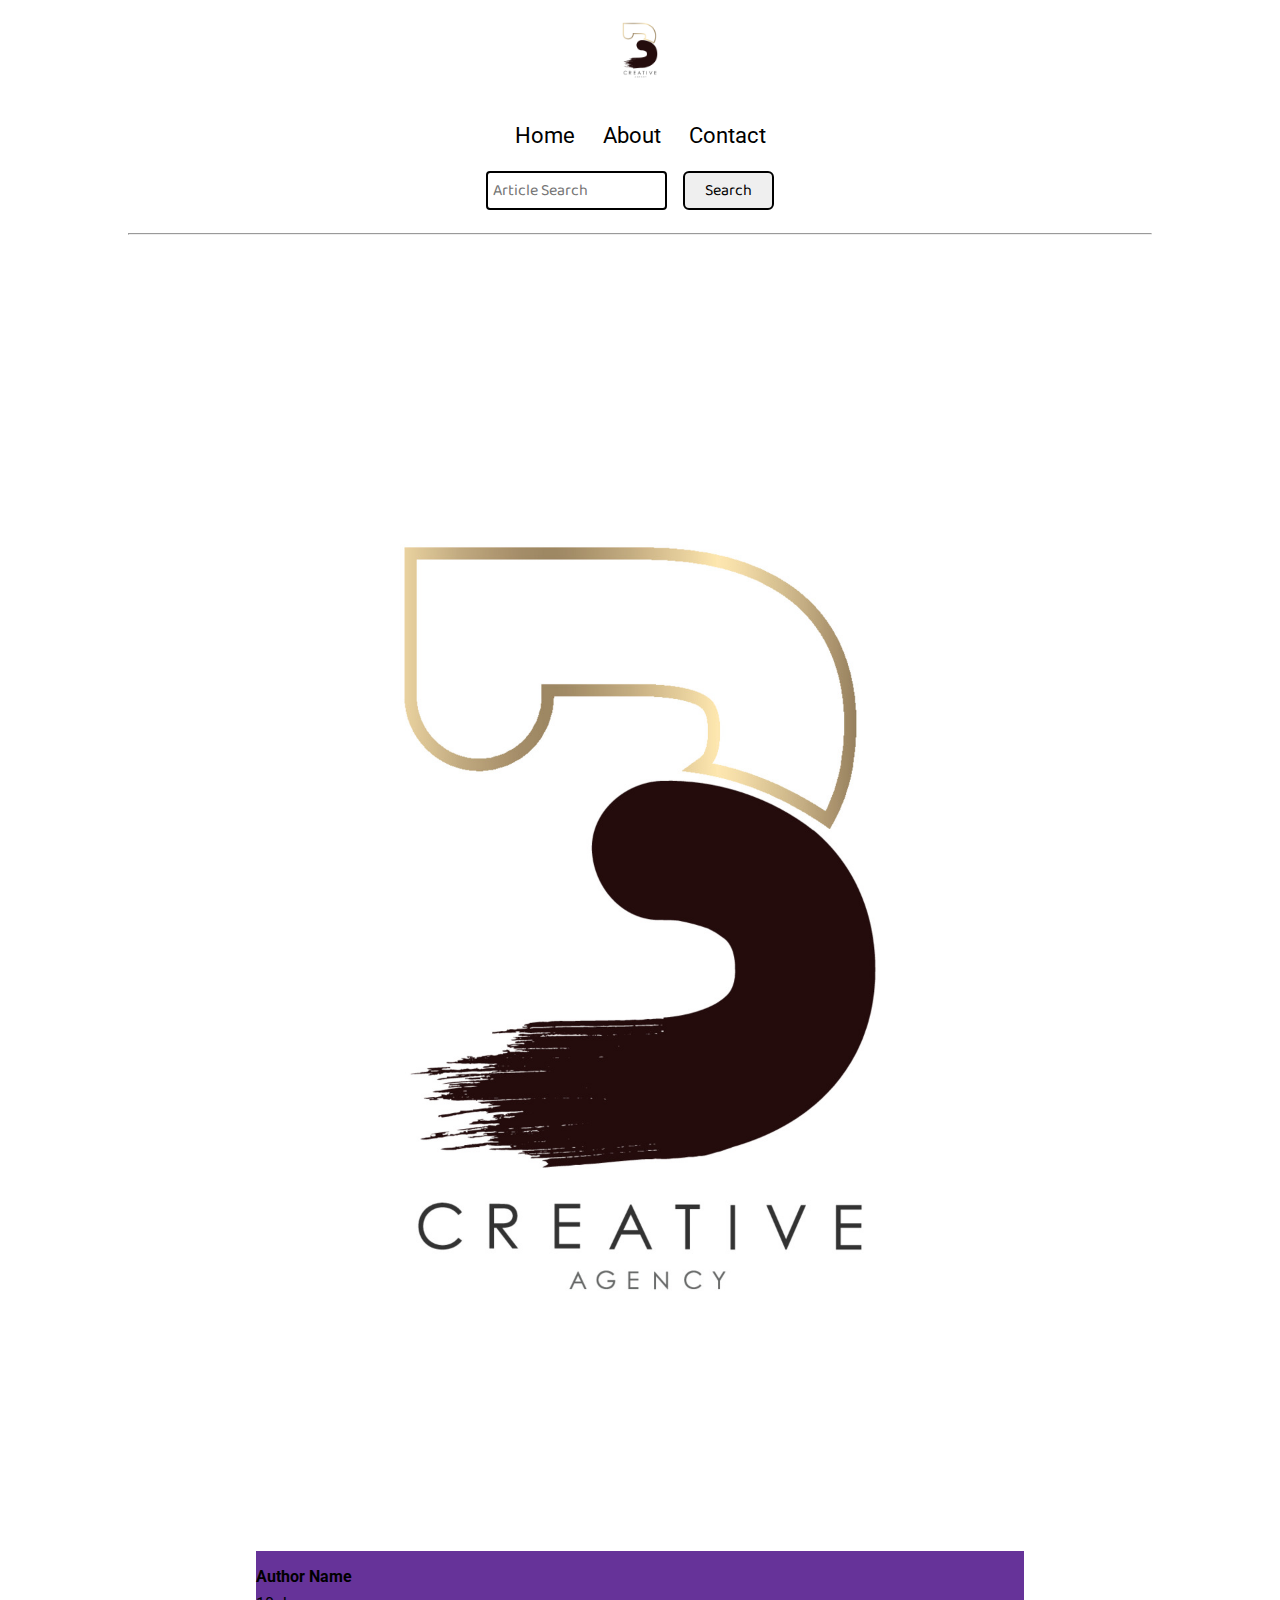
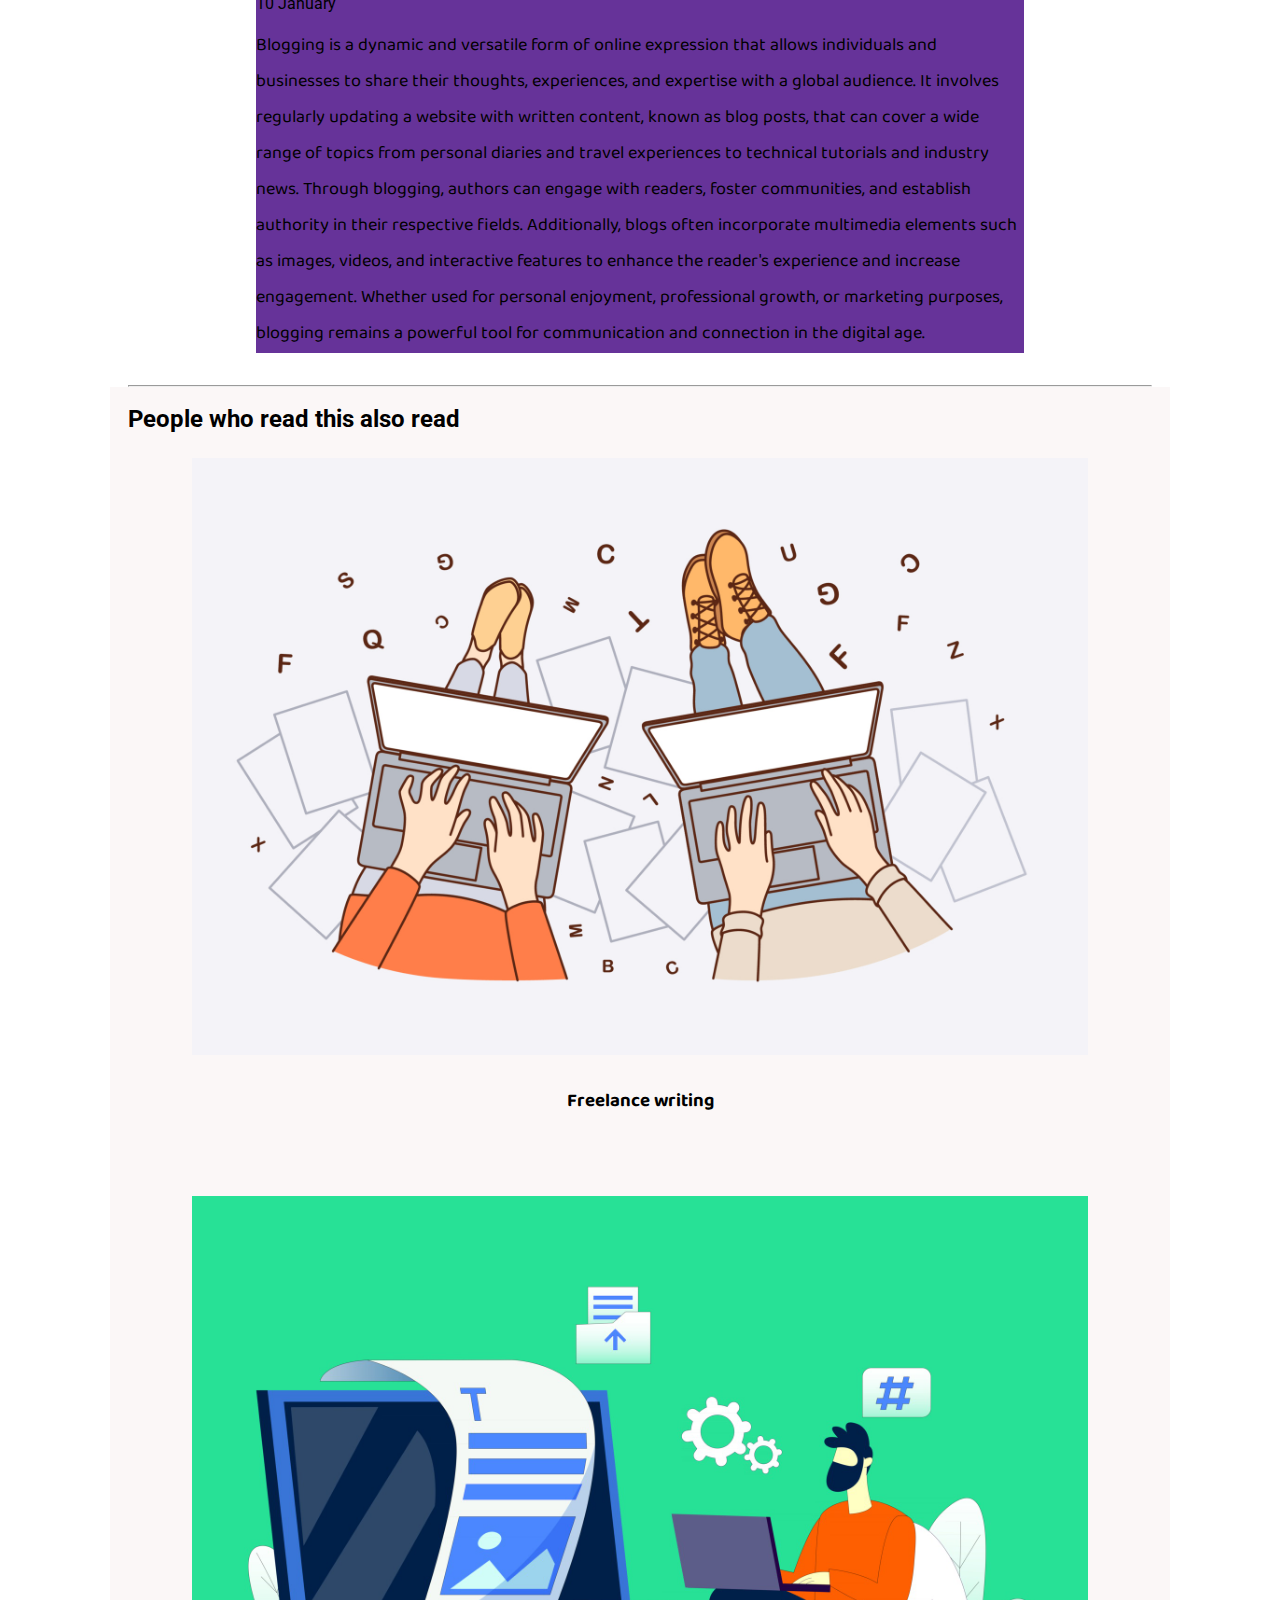
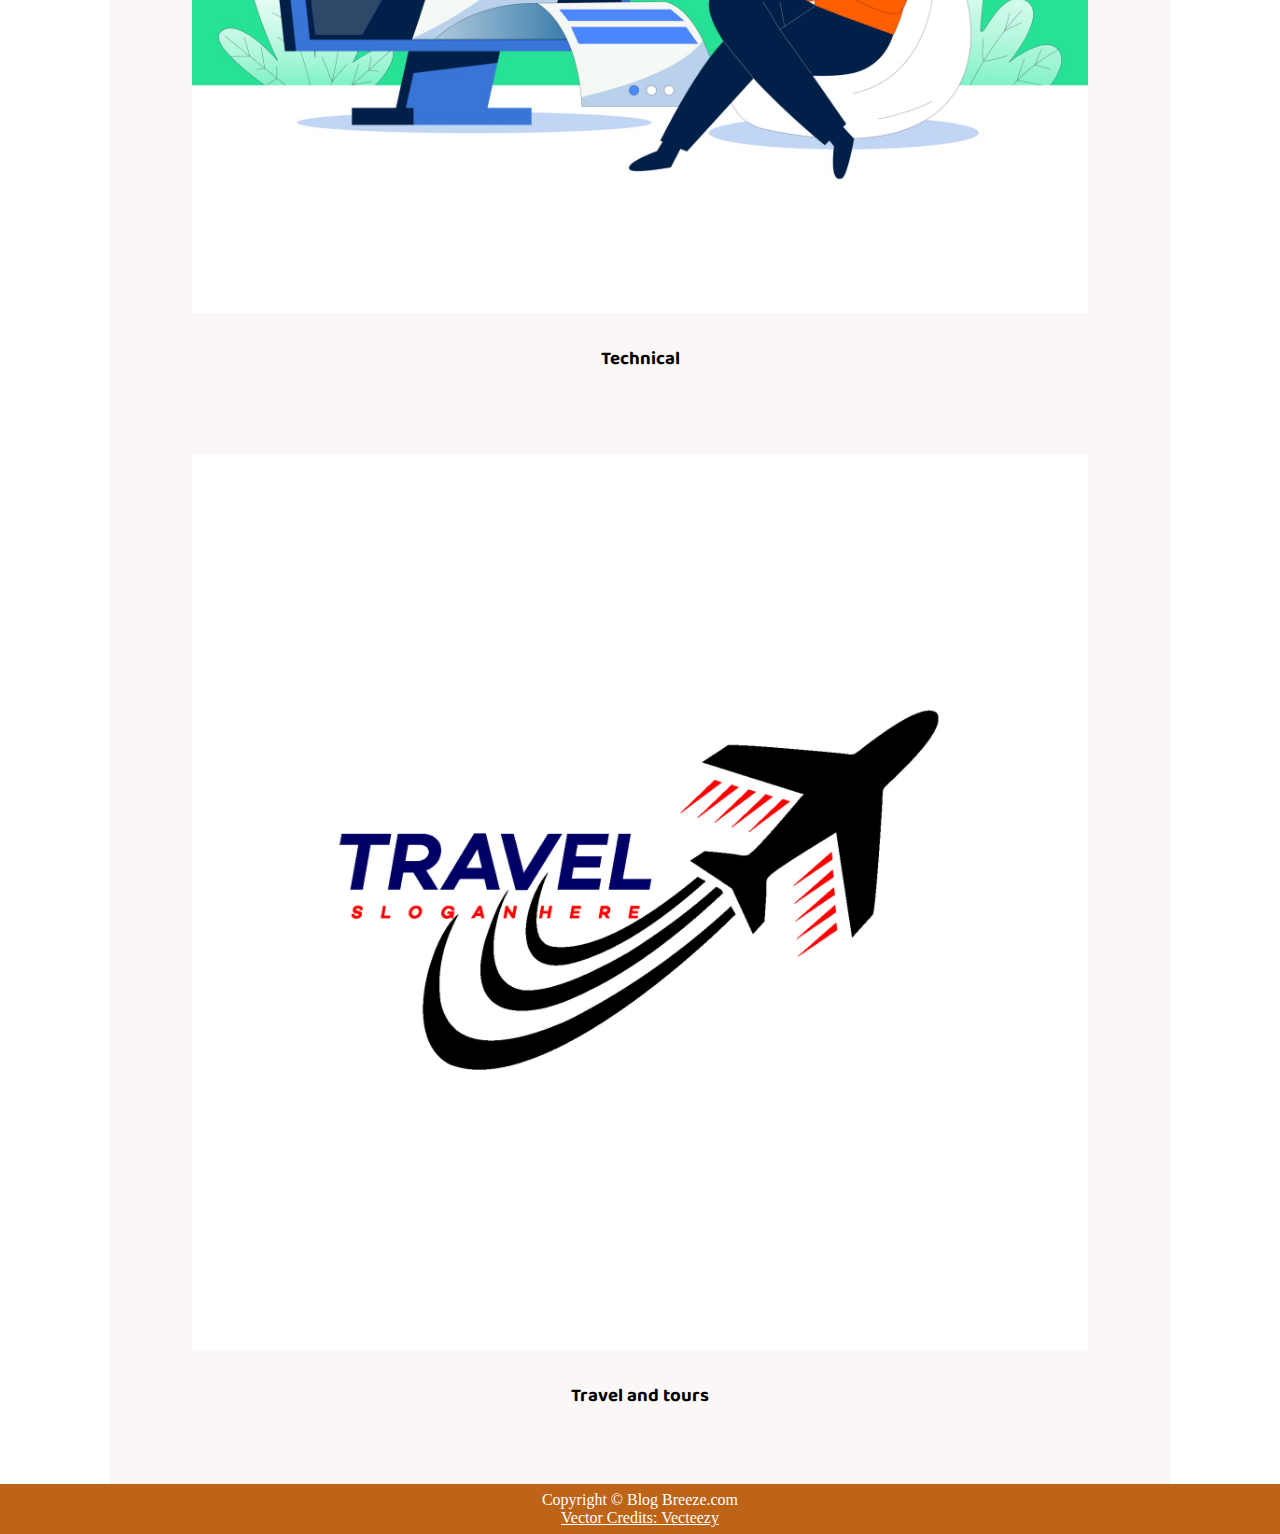
==== Blog platform/blogpost.html @ 7afa471f "Add files via upload" ====
<!DOCTYPE html>
<html lang="en">

<head>
    <meta charset="UTF-8">
    <meta name="viewport" content="width=device-width, initial-scale=1.0">

    <link rel="stylesheet" href="css/style.css">

    <link rel="stylesheet" href="css/blogpost.css">

    <link rel="stylesheet" href="css/mobile.css">

    <title>Blog Breeze</title>
</head>

<body>
    <nav class="navigation max-width-1 m-auto">
        <div class="nav-left">
            <a href="/">

                <span><img src="img/logo.svg.jpg" width="94px" alt=""></span>

            </a>
            <ul>
                <li><a href="/">Home</a></li>

                <li><a href="#">About</a></li>

                <li><a href="/contact.html">Contact</a></li>

            </ul>
        </div>
        <div class="nav-right">
            <form action="/search.html" method="get">
                <input class="form-input" type="text" name="query" placeholder="Article Search">
                <button class="btn">Search</button>
            </form>

        </div>

    </nav>
    <div class="max-width-1 m-auto">
        <hr>
    </div>
    <div class="post-img">
        <img src="img/logo.svg.jpg" alt="">

    </div>
    <div class="m-auto blogpost-post-content max-width-2 m-auto my-2">
        <h1 class="font1"> </h1>
        <div class="blogpost-meta">
            <div class="author-info">
                <div>
                    <b>
                        Author Name
                    </b>
                </div>
                <div>10 January</div>
            </div>

        </div>
        <p class="font1"> Blogging is a dynamic and versatile form of online expression that allows individuals and
            businesses to share their thoughts, experiences, and expertise with a global audience. It involves regularly
            updating a website with written content, known as blog posts, that can cover a wide range of topics from
            personal diaries and travel experiences to technical tutorials and industry news. Through blogging, authors
            can engage with readers, foster communities, and establish authority in their respective fields.
            Additionally, blogs often incorporate multimedia elements such as images, videos, and interactive features
            to enhance the reader's experience and increase engagement. Whether used for personal enjoyment,
            professional growth, or marketing purposes, blogging remains a powerful tool for communication and
            connection in the digital age.</p>
    </div>

    <div class="max-width-1 m-auto">
        <hr>
    </div>
    <div class="home-articles max-width-1 m-auto font2">
        <h2>People who read this also read</h2>
        <div class="row">


            <div class="home-article more-post">
                <div class="home-article-img">
                    <img src="img/freelance.svg.jpg" alt="article">

                </div>
                <div class="home-article-content font1 center">
                    <a href="/blogpost.html">
                        <h3>Freelance writing</h3>
                    </a>
                </div>
            </div>
            <div class="home-article more-post">
                <div class="home-article-img">
                    <img src="img/tech.svg.jpg" alt="article">

                </div>
                <div class="home-article-content font1 center">
                    <a href="/blogpost.html">
                        <h3>Technical</h3>
                    </a>
                </div>
            </div>
            <div class="home-article more-post">
                <div class="home-article-img">
                    <img src="img/travel.svg.jpg" alt="article">

                </div>
                <div class="home-article-content font1 center">
                    <a href="/blogpost.html">
                        <h3>Travel and tours</h3>
                    </a>


                </div>
            </div>

        </div>
    </div>

    <div class="footer">
        <p>Copyright &copy; Blog Breeze.com </p>
        <a href="https://www.vecteezy.com/free-vector/typewriter">Vector Credits: Vecteezy</a>

    </div>
    <script src="script.js"></script>
</body>

</html>
---- Blog platform/css/style.css ----
@import url("https://fonts.googleapis.com/css2?family=Roboto&display=swap");
@import url("https://fonts.googleapis.com/css2?family=Baloo+Bhaina+2:wght@500&display=swap");


* {
    margin: 0;
    padding: 0;
}

.navigation {
    margin-top: 25px;
    font-family: var(--font1);
    /* height: 74px;  */
    display: flex;
    justify-content: space-between;
    align-items: center;
}

.nav-left {
    display: flex;
}

.nav-left span {
    font-size: 35px;
    padding-top: 10px;
}

.nav-left ul {
    display: flex;
    align-items: center;
    margin: 0 77px;
    font-size: 22px;
    padding-bottom: 23px;
}

.nav-left ul li {
    list-style: none;
    margin: 0 14px;
    font-family: var(--font2);
    transition: all 0.3s ease-in-out;
}

.nav-left ul li a {
    text-decoration: none;
    color: black;
}

.nav-left ul li a:hover {
    color: var(--main-bg-color);
    font-weight: bolder;
}

.content {
    height: 100%;
    display: flex;
    margin-top: 32px;
    padding: 9px;
    position: relative;
}

.content::after {
    content: "";
    background-image: url("../img/11.svg");
    position: absolute;
    width: 100%;
    height: inherit;
    opacity: 0.15;
    border-radius: 12px;
}

.content-left {
    font-family: var(--font1);
    display: flex;
    flex-direction: column;
    justify-content: center;
    padding: 49px;
    z-index: 1;
}

.content-right {
    display: flex;
    align-items: center;
    justify-content: center;
}

.content-right img {
    height: 355px;
    border: 2px solid black;
    border-radius: 200px;
}

.home-articles {
    padding: 18px;
    background-color: rgb(248, 239, 239, 0.5);
    margin-top: 23px;
    position: relative;
}

.year-box {
    position: absolute;
    right: 0px;
    top: 100px;
    width: 234px;
    height: 255px;
    font-size: 18px;
}

.year-box div {
    margin: 12px 0px;
}

.home-article {
    display: flex;
    margin: 25px;
}

.home-article img {
    width: 300px;
}

.home-article-content {
    align-self: center;
    padding: 25px;
}

.home-article-content a {
    text-decoration: none;
    color: black;
}

.comments-section {
    margin-top: 1rem;
}

.comments-section h3 {
    margin-top: 0;
}

.comment-input {
    width: 100%;
    padding: 0.5rem;
    margin-bottom: 0.5rem;
}

.comment-btn {
    padding: 0.5rem 1rem;
    background-color: #333;
    color: #fff;
    border: none;
    cursor: pointer;
}

.comment-btn:hover {
    background-color: #555;
}

.footer {
    height: 50px;
    background-color: var(--main-bg-color);
    display: flex;
    align-items: center;
    justify-content: center;
    color: white;
    flex-direction: column;
}

.footer a {
    color: white;
}




:root {
    --main-bg-color: #bd6418;
    --font1: "Baloo Bhaina 2", cursive;
    --font2: "Roboto", sans-serif;
}

.center {
    text-align: center
}

.font1 {
    font-family: var(--font1);
}

.font2 {
    font-family: var(--font2);
}

.max-width-1 {
    max-width: 80vw;
}

.max-width-2 {
    max-width: 60vw;
}

.m-auto {
    margin: auto;
}

.mx-1 {
    margin-left: 23px;
    margin-right: 23px;
}

.my-2 {
    margin-top: 32px;
    margin-bottom: 32px;
}

.btn {
    padding: 0px 20px;
    padding-top: 3px;
    border: 2px solid black;
    border-radius: 6px;
    font-family: var(--font1);
    font-size: 16px;
    cursor: pointer;
    transition: all 0.3s ease-in-out;
}

.btn:hover {
    color: white;
    background: var(--main-bg-color);
}

.form-input {
    padding: 0px 5px;
    padding-top: 3px;
    font-size: 16px;
    border: 2px solid black;
    border-radius: 4px;
    margin: 0 13px;
    font-family: var(--font1);
}

.form-box input,
textarea {
    width: 52vw;
    padding: 0px 6px;
    margin: 7px 0;
    font-size: 18px;
    font-family: var(--font1);
    border: 2px solid var(--main-bg-color);
    border-radius: 5px;
}
---- Blog platform/css/blogpost.css ----
.post-img {
    height: 404px;
    overflow: hidden;
}

.post-img img {
    width: 100%;
}

.blogpost-post-content {
    background-color: rebeccapurple;
}

.blogpost-post-content h1 {
    text-align: center;
}

.blogpost-post-content p {
    font-size: 18px;
}

.row {
    display: flex;
}

.more-post {
    flex-direction: column;
    align-items: center;
}

.blogpost-meta {
    display: flex;
    justify-content: space-between;
}

.author-info {
    margin: 12px 0;
}

.author-info div {
    padding: 4px 0px;
    font-family: var(--font2);
}
---- Blog platform/css/mobile.css ----
@media screen and (max-width: 1300px) {
    .navigation {
        flex-direction: column;
        margin-bottom: 23px;
    }

    .nav-left {
        flex-direction: column;
        text-align: center;
    }

    .content-right {
        display: none;
    }

    .home-article {
        flex-direction: column;
    }

    .home-article-img {
        text-align: center;
    }

    .year-box {
        top: 25px;
        left: 60vw;
        font-size: 11px;
        display: flex;
    }

    .year-box div {
        padding: 0 3px;
        margin: 0;
    }

    .home-article img {
        width: 70vw;
    }

    .form-input {
        width: 50%;
    }

    .form-box input,
    textarea {
        width: 66vw;
    }

    .row {
        flex-direction: column;
    }

    .social {
        padding: 0;
    }

    .post-img {
        height: auto;
    }

    .adjust-year {
        position: static;
        height: auto;
        padding: 12px 0px;
        display: flex;
        justify-content: flex-end;
        width: 100%;
    }
}
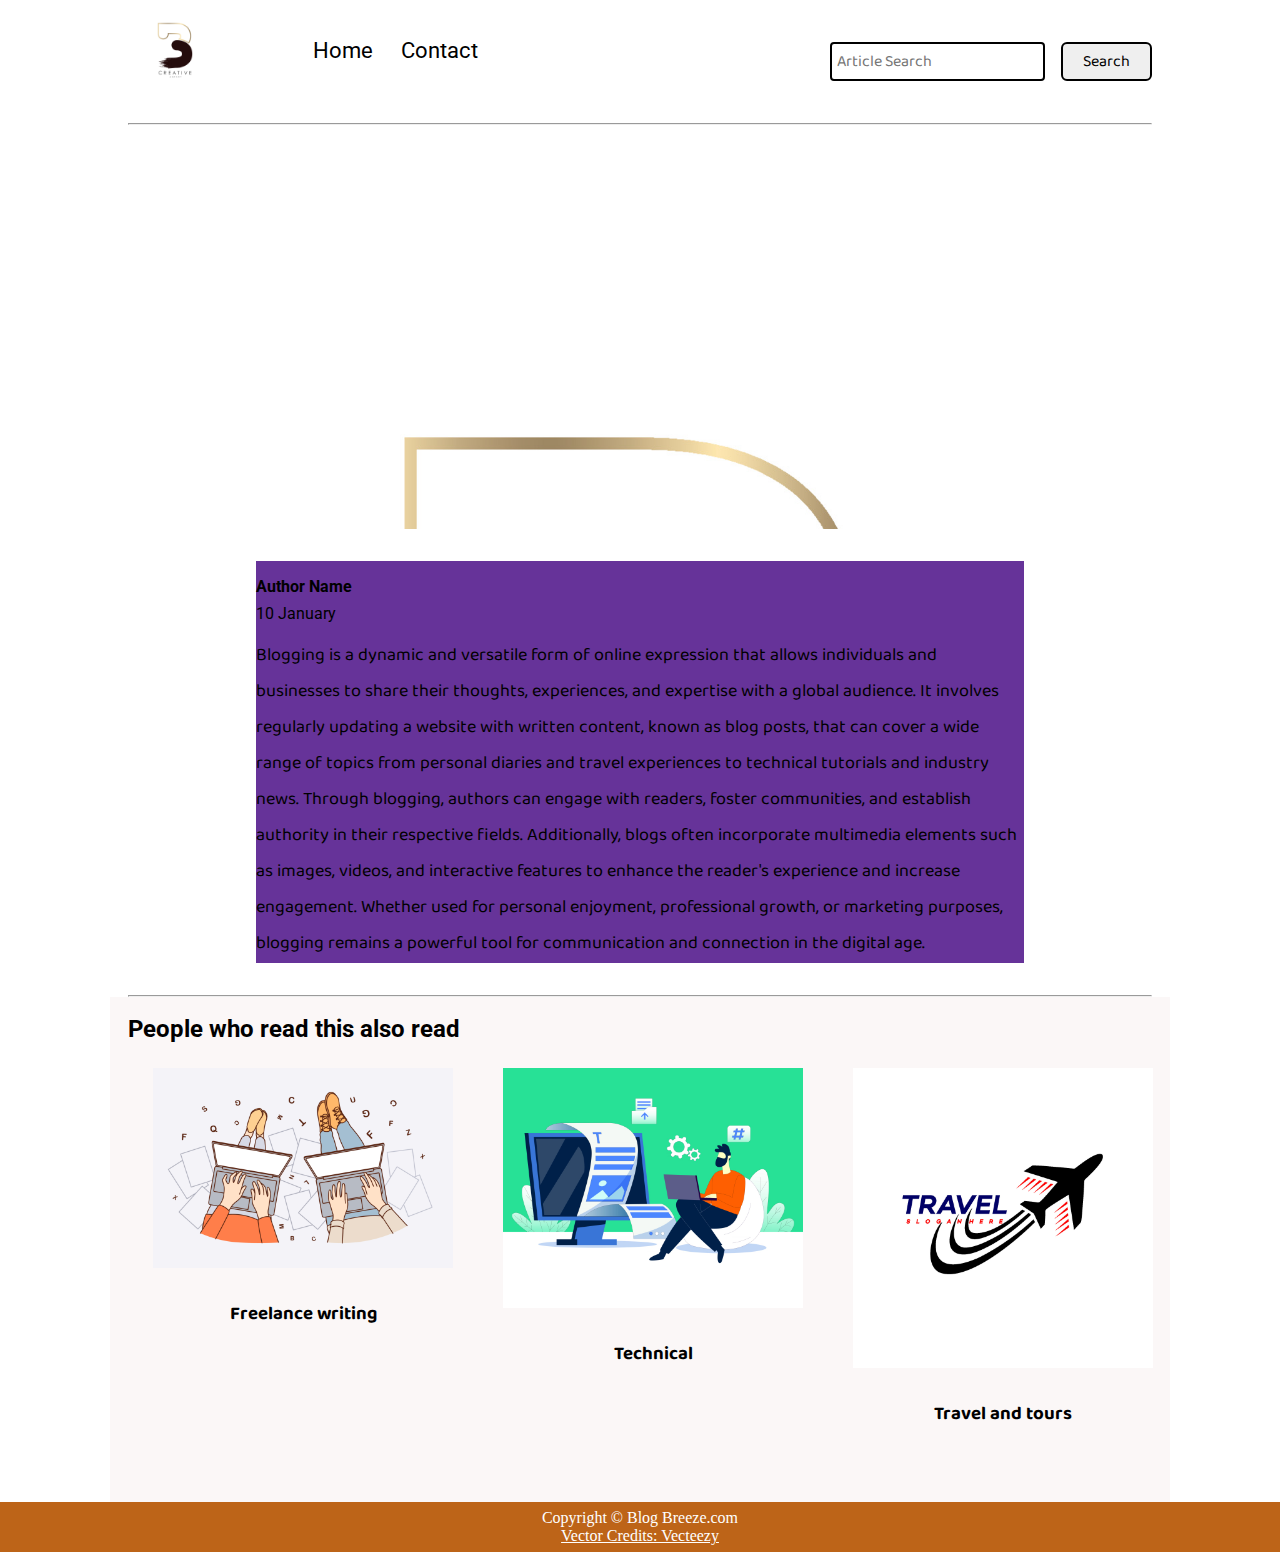
==== commit 7eb6908c: "Add files via upload" ====
--- a/Blog platform/blogpost.html
+++ b/Blog platform/blogpost.html
@@ -24,8 +24,6 @@
             </a>
             <ul>
                 <li><a href="/">Home</a></li>
-
-                <li><a href="#">About</a></li>
 
                 <li><a href="/contact.html">Contact</a></li>
 
--- a/Blog platform/css/mobile.css
+++ b/Blog platform/css/mobile.css
@@ -1,4 +1,4 @@
-@media screen and (max-width: 1300px) {
+@media screen and (max-width: 1200px) {
     .navigation {
         flex-direction: column;
         margin-bottom: 23px;
